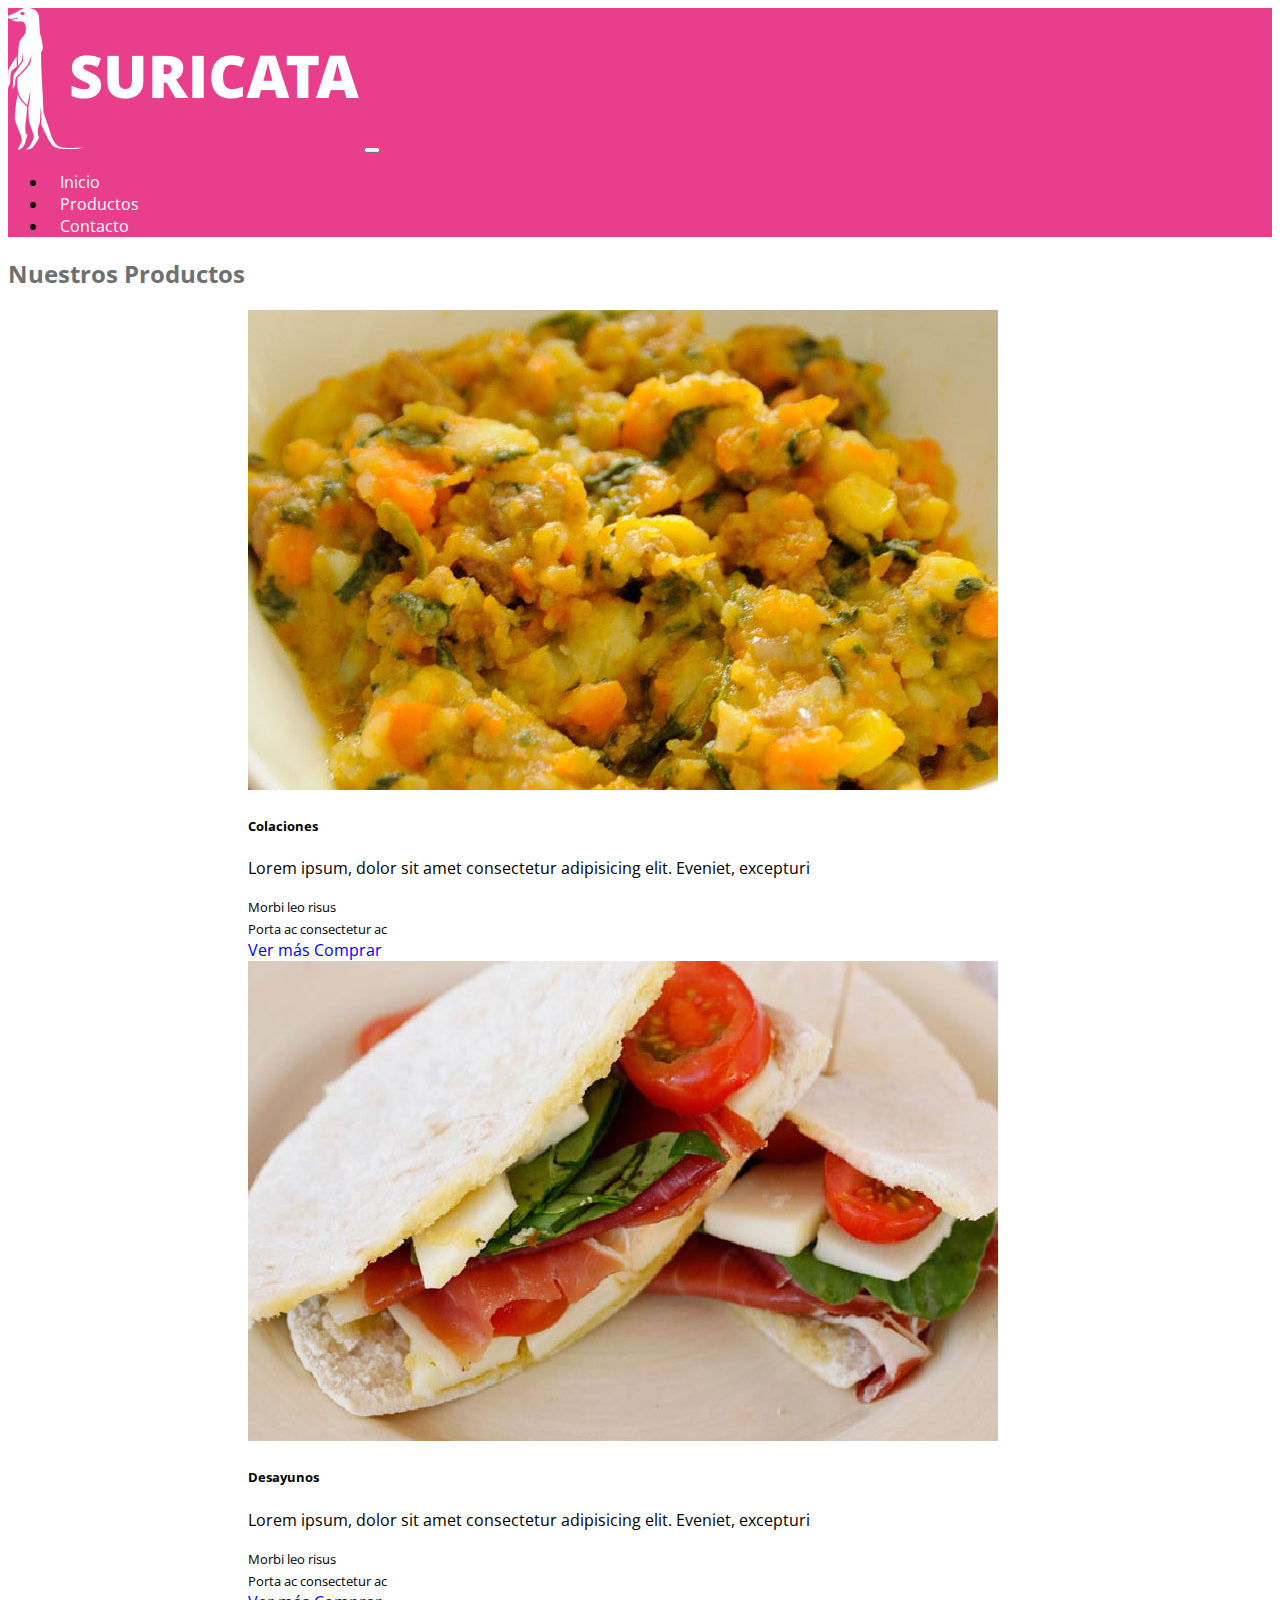
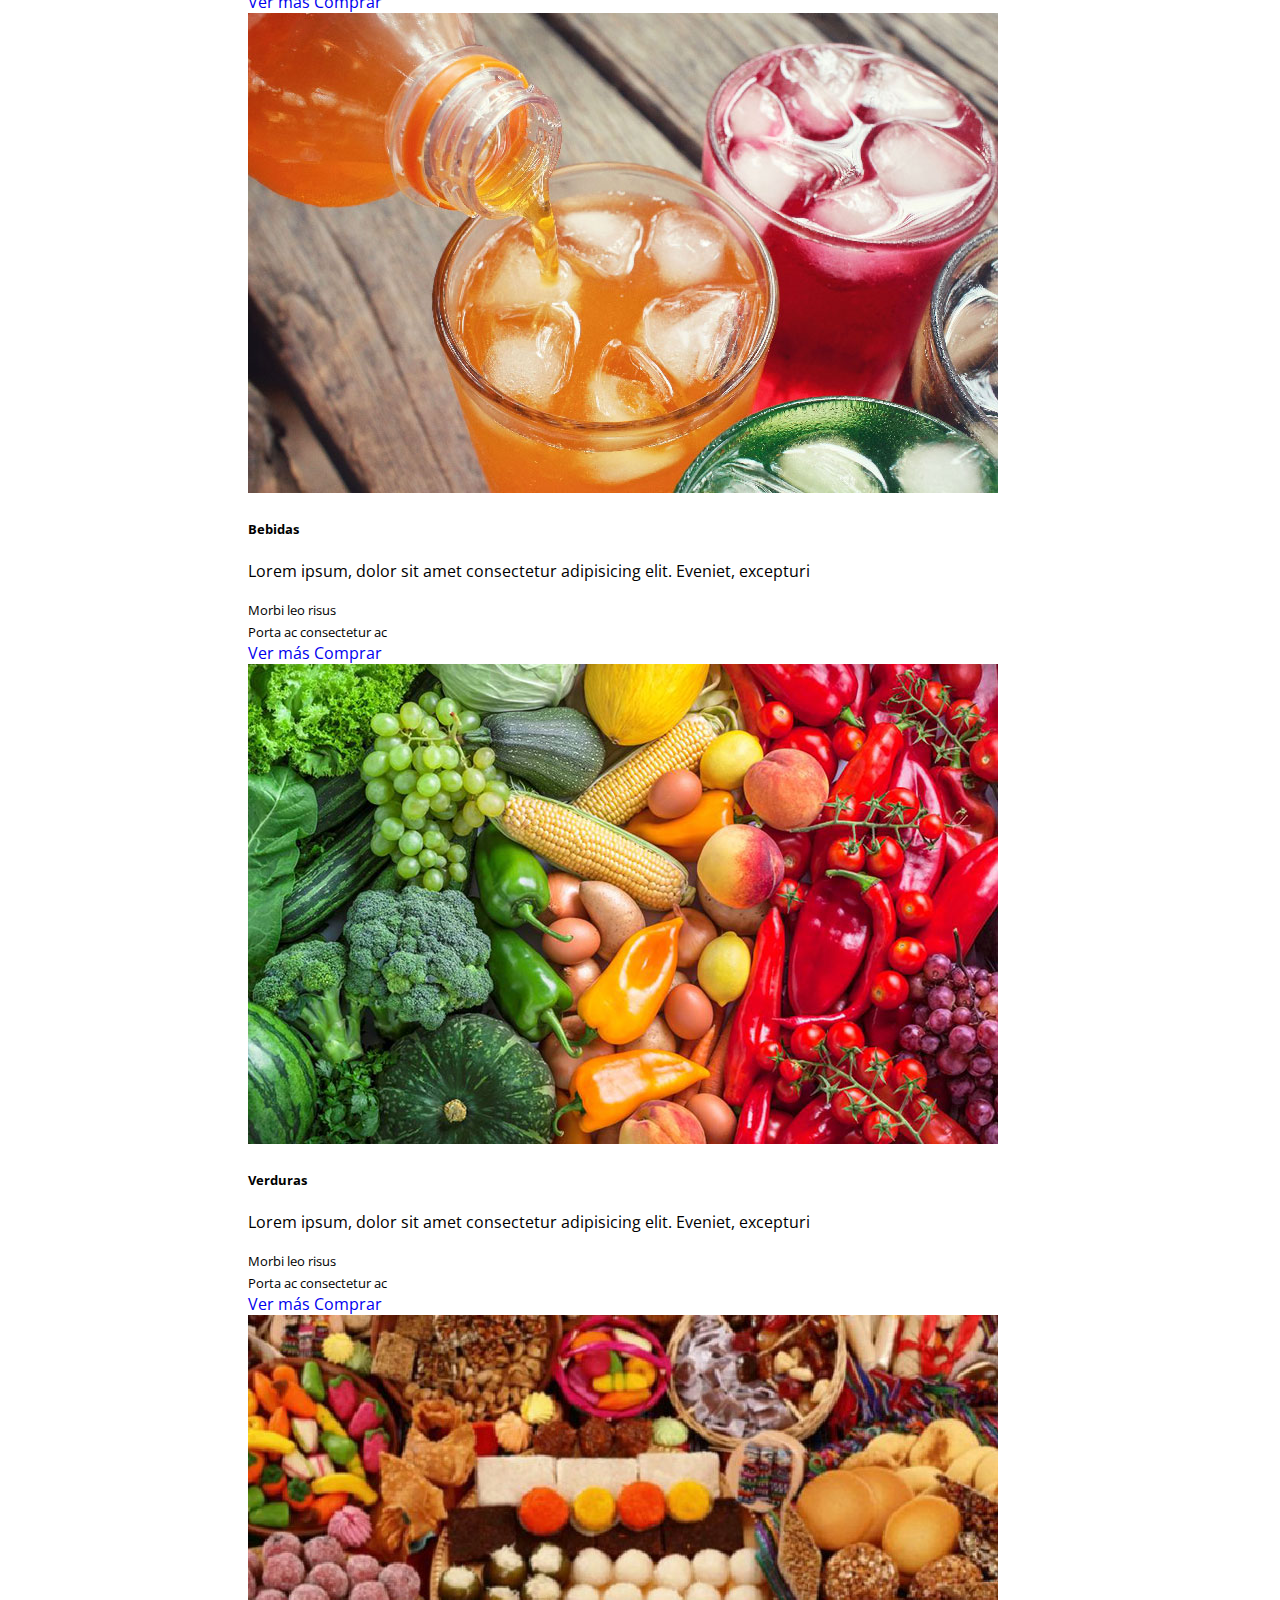
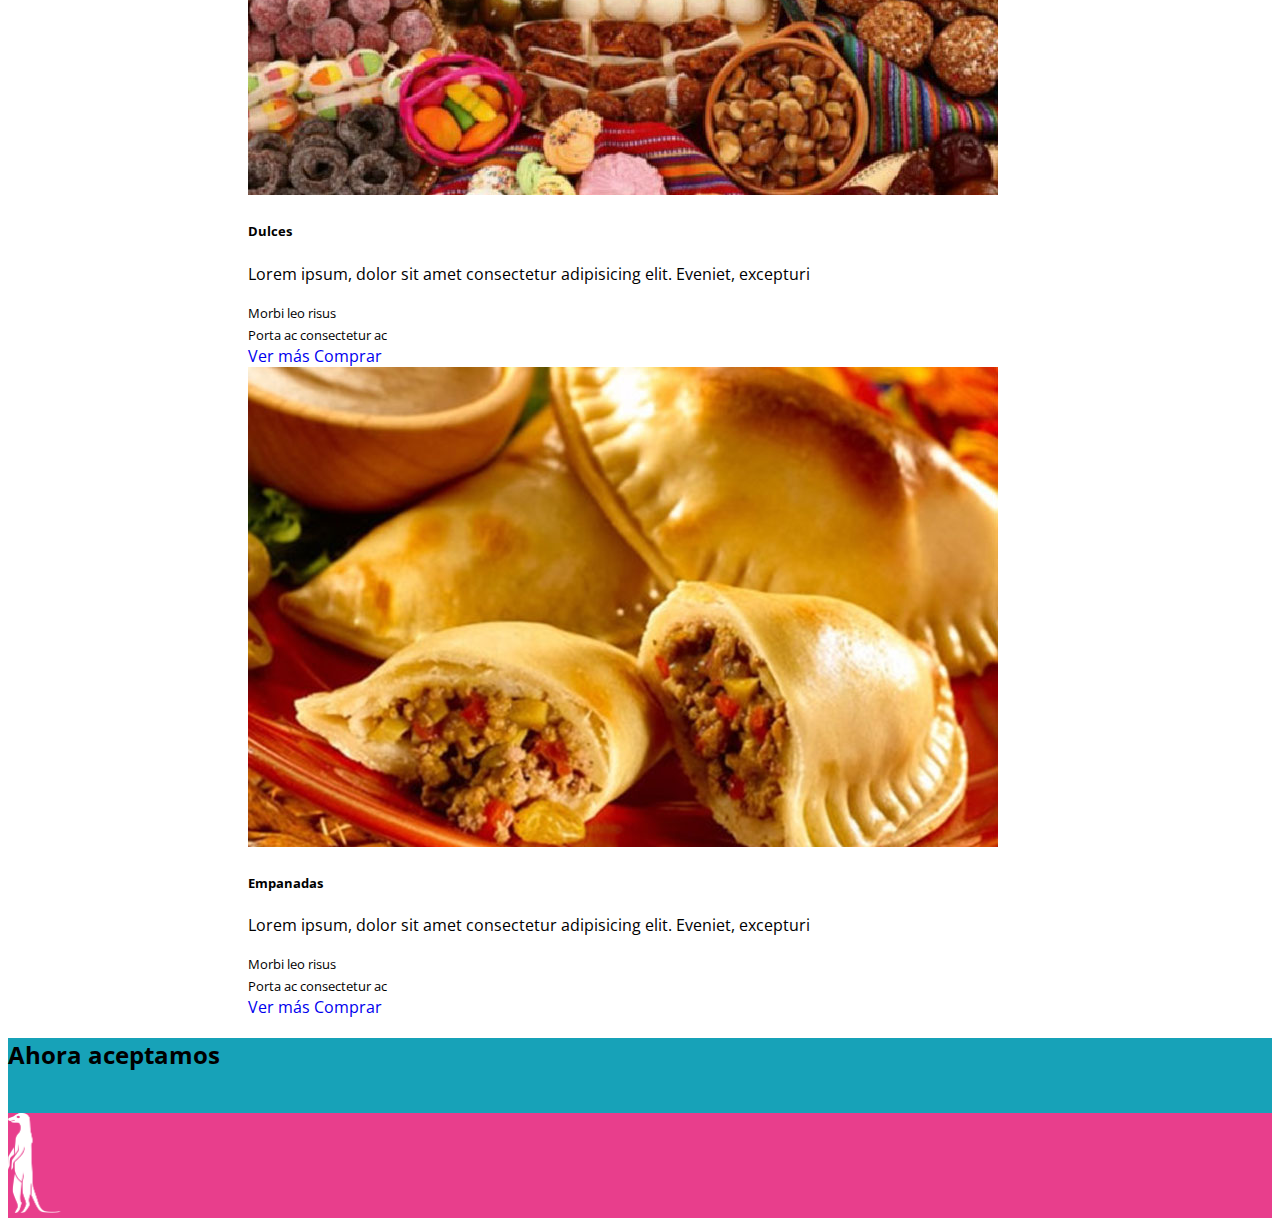
==== index.html @ b0f13bf5 "tercera version" ====
<!DOCTYPE html>
<html lang="en">
<head>
    <meta charset="UTF-8">
    <meta http-equiv="X-UA-Compatible" content="IE=edge">
    <meta name="viewport" content="width=device-width, initial-scale=1.0">
    <link rel="stylesheet" href="https://use.fontawesome.com/releases/v5.15.1/css/all.css" integrity="sha384-vp86vTRFVJgpjF9jiIGPEEqYqlDwgyBgEF109VFjmqGmIY/Y4HV4d3Gp2irVfcrp" crossorigin="anonymous">
    <link href="https://fonts.googleapis.com/css2?family=Open+Sans:wght@400;700&display=swap" rel="stylesheet">
    <link rel="stylesheet" href="/Assets/css/style.css">
    <link href="https://cdn.jsdelivr.net/npm/bootstrap@5.1.0/dist/css/bootstrap.min.css" rel="stylesheet" integrity="sha384-KyZXEAg3QhqLMpG8r+8fhAXLRk2vvoC2f3B09zVXn8CA5QIVfZOJ3BCsw2P0p/We" crossorigin="anonymous">
    <title>Desafio Suricata</title>
</head>
<body>
  
    <nav class="navbar navbar-expand-lg navbar-light fixed-top" style="background-color: #e83e8c"> 
        <div class="container-fluid ms-5 ps-5 me-5 pe-5">
            <a class="navbar-brand" href="#"><img src="/Assets/img/logo.png" alt="logo Suricata"></a>       
            <button class="navbar-toggler" type="button" data-bs-toggle="collapse" data-bs-target="#navbarSupportedContent" aria-controls="navbarSupportedContent" aria-expanded="false" aria-label="Toggle navigation">
                <span class="navbar-toggler-icon"></span>
            </button>
            <div class="collapse navbar-collapse" id="navbarSupportedContent">
                <ul class="navbar-nav ms-auto">
                  <li class="nav-item">
                    <a class="nav-link2" aria-current="page" href="#">Inicio<a>
                  </li>
                  <li class="nav-item">
                    <a class="nav-link2" href="#">Productos</a>
                  </li>
                  <li class="nav-item">
                    <a class="nav-link2" href="#">Contacto</a>
                  </li>
                </ul>
            </div>
        </div>
      </nav>

      <section class="container-fluid my-5 p-5">
        <h2 class=" titulo text-center display-3 fw-bold mb-5" style="color: #707070;">Nuestros Productos</h2>  
        <div class="hero row">
            <div class="col-lg-4 col-md-6 p-5">
                <img src="/Assets/img/colaciones.jpg" class="card-img-top" alt="...">
                <div class="card-body px-0">
                    <h5 class="card-title px-3">Colaciones</h5>
                    <p class="card-text px-3">Lorem ipsum, dolor sit amet consectetur adipisicing elit. Eveniet, excepturi</p>
                    <div class="card-footer" style="background-color: #ffffff;">
                        <small class="text-muted">Morbi leo risus</small>
                    </div>
                    <div class="card-footer" style="background-color: #ffffff;"">
                        <small class="text-muted">Porta ac consectetur ac</small>
                    </div>
                    <div class="card-footer" style="background-color: #ffffff;">
                        <a href="#" class="link-primary pe-5">Ver más</a>
                        <a href="#" class="link-primary">Comprar</a>
                    </div>
                </div>
            </div>
            <div class="col-lg-4 col-md-6 p-5">
                <img src="/Assets/img/desayunos.jpg" class="card-img-top" alt="...">
                <div class="card-body px-0">
                    <h5 class="card-title px-3">Desayunos</h5>
                    <p class="card-text px-3">Lorem ipsum, dolor sit amet consectetur adipisicing elit. Eveniet, excepturi</p>
                    <div class="card-footer" style="background-color: #ffffff;">
                        <small class="text-muted">Morbi leo risus</small>
                    </div>
                    <div class="card-footer" style="background-color: #ffffff;"">
                        <small class="text-muted">Porta ac consectetur ac</small>
                    </div>
                    <div class="card-footer" style="background-color: #ffffff;">
                        <a href="#" class="link-primary pe-5">Ver más</a>
                        <a href="#" class="link-primary">Comprar</a>
                    </div>
                </div>
            </div>
            <div class="col-lg-4 col-md-6 p-5">
                <img src="/Assets/img/bebidas.jpg" class="card-img-top" alt="...">
                <div class="card-body px-0">
                    <h5 class="card-title px-3">Bebidas</h5>
                    <p class="card-text px-3">Lorem ipsum, dolor sit amet consectetur adipisicing elit. Eveniet, excepturi</p>
                    <div class="card-footer" style="background-color: #ffffff;">
                        <small class="text-muted">Morbi leo risus</small>
                    </div>
                    <div class="card-footer" style="background-color: #ffffff;"">
                        <small class="text-muted">Porta ac consectetur ac</small>
                    </div>
                    <div class="card-footer" style="background-color: #ffffff;">
                        <a href="#" class="link-primary pe-5">Ver más</a>
                        <a href="#" class="link-primary">Comprar</a>
                    </div>
                </div>
            </div>
            <div class="col-lg-4 col-md-6 p-5">
                <img src="/Assets/img/verduras.jpg" class="card-img-top" alt="...">
                <div class="card-body px-0">
                    <h5 class="card-title px-3">Verduras</h5>
                    <p class="card-text px-3">Lorem ipsum, dolor sit amet consectetur adipisicing elit. Eveniet, excepturi</p>
                    <div class="card-footer" style="background-color: #ffffff;">
                        <small class="text-muted">Morbi leo risus</small>
                    </div>
                    <div class="card-footer" style="background-color: #ffffff;"">
                        <small class="text-muted">Porta ac consectetur ac</small>
                    </div>
                    <div class="card-footer" style="background-color: #ffffff;">
                        <a href="#" class="link-primary pe-5">Ver más</a>
                        <a href="#" class="link-primary">Comprar</a>
                    </div>
                </div>
            </div>
            <div class="col-lg-4 col-md-6 p-5">
                <img src="/Assets/img/dulces.jpg" class="card-img-top" alt="...">
                <div class="card-body px-0">
                    <h5 class="card-title px-3">Dulces</h5>
                    <p class="card-text px-3">Lorem ipsum, dolor sit amet consectetur adipisicing elit. Eveniet, excepturi</p>
                    <div class="card-footer" style="background-color: #ffffff;">
                        <small class="text-muted">Morbi leo risus</small>
                    </div>
                    <div class="card-footer" style="background-color: #ffffff;"">
                        <small class="text-muted">Porta ac consectetur ac</small>
                    </div>
                    <div class="card-footer" style="background-color: #ffffff;">
                        <a href="#" class="link-primary pe-5">Ver más</a>
                        <a href="#" class="link-primary">Comprar</a>
                    </div>
                </div>
            </div>
            <div class="col-lg-4 col-md-6 p-5">
                <img src="/Assets/img/empanadas.jpg" class="card-img-top" alt="...">
                <div class="card-body px-0">
                    <h5 class="card-title px-3">Empanadas</h5>
                    <p class="card-text px-3">Lorem ipsum, dolor sit amet consectetur adipisicing elit. Eveniet, excepturi</p>
                    <div class="card-footer" style="background-color: #ffffff;">
                        <small class="text-muted">Morbi leo risus</small>
                    </div>
                    <div class="card-footer" style="background-color: #ffffff;"">
                        <small class="text-muted">Porta ac consectetur ac</small>
                    </div>
                    <div class="card-footer" style="background-color: #ffffff;">
                        <a href="#" class="link-primary pe-5">Ver más</a>
                        <a href="#" class="link-primary">Comprar</a>
                    </div>
                </div>
            
            </div>
        </div>
        </section>

            <div class="container-fluid py-5" style="background-color: #17A2B8;">
                <div class="row">
                    <div class="col-md-5 text-center">
                        <h2 class="text-white my-4 display-5 fw-bold">Ahora aceptamos</h2>
                    </div>
                    <div id="iconos" class="col-md-7 text-white text-center p-2 my-auto">
                        <i class="fab fa-cc-mastercard fa-5x"></i>
                        <i class="fab fa-cc-visa fa-5x"></i>
                        <i class="fab fa-cc-amex fa-5x"></i>
                        <i class="fab fa-cc-diners-club fa-5x"></i>
                        <i class="fab fa-cc-paypal fa-5x"></i>
                        <i class="fab fa-cc-discover fa-5x"></i>
                    </div>
                </div>
            </div>
      
        <footer class="text-center p-5" style="background-color: #e83e8c">
            <a class="navbar-brand" href="#"><img src="/Assets/img/logo-footer.png" alt="logo Suricata" class="img"></a>  
        </footer>

    <script src="https://cdn.jsdelivr.net/npm/bootstrap@5.1.0/dist/js/bootstrap.bundle.min.js" integrity="sha384-U1DAWAznBHeqEIlVSCgzq+c9gqGAJn5c/t99JyeKa9xxaYpSvHU5awsuZVVFIhvj" crossorigin="anonymous"></script>

    <script src="https://cdn.jsdelivr.net/npm/@popperjs/core@2.9.3/dist/umd/popper.min.js" integrity="sha384-eMNCOe7tC1doHpGoWe/6oMVemdAVTMs2xqW4mwXrXsW0L84Iytr2wi5v2QjrP/xp" crossorigin="anonymous"></script>

    <script src="https://cdn.jsdelivr.net/npm/bootstrap@5.1.0/dist/js/bootstrap.min.js" integrity="sha384-cn7l7gDp0eyniUwwAZgrzD06kc/tftFf19TOAs2zVinnD/C7E91j9yyk5//jjpt/" crossorigin="anonymous"></script>
</body>
</html>
---- Assets/css/style.css ----
body {
    font-family: 'Open Sans', sans-serif;
}

.hero {
    padding: 0 15rem;
}

.link-primary {
    text-decoration: none;
}


.img {
    height: 100px;
    width: 53px;
}

.nav-link2 {
    margin: 0.75rem;
    text-decoration: none;
    color: white;
}

#iconos i {
    padding-right: 2rem;
}
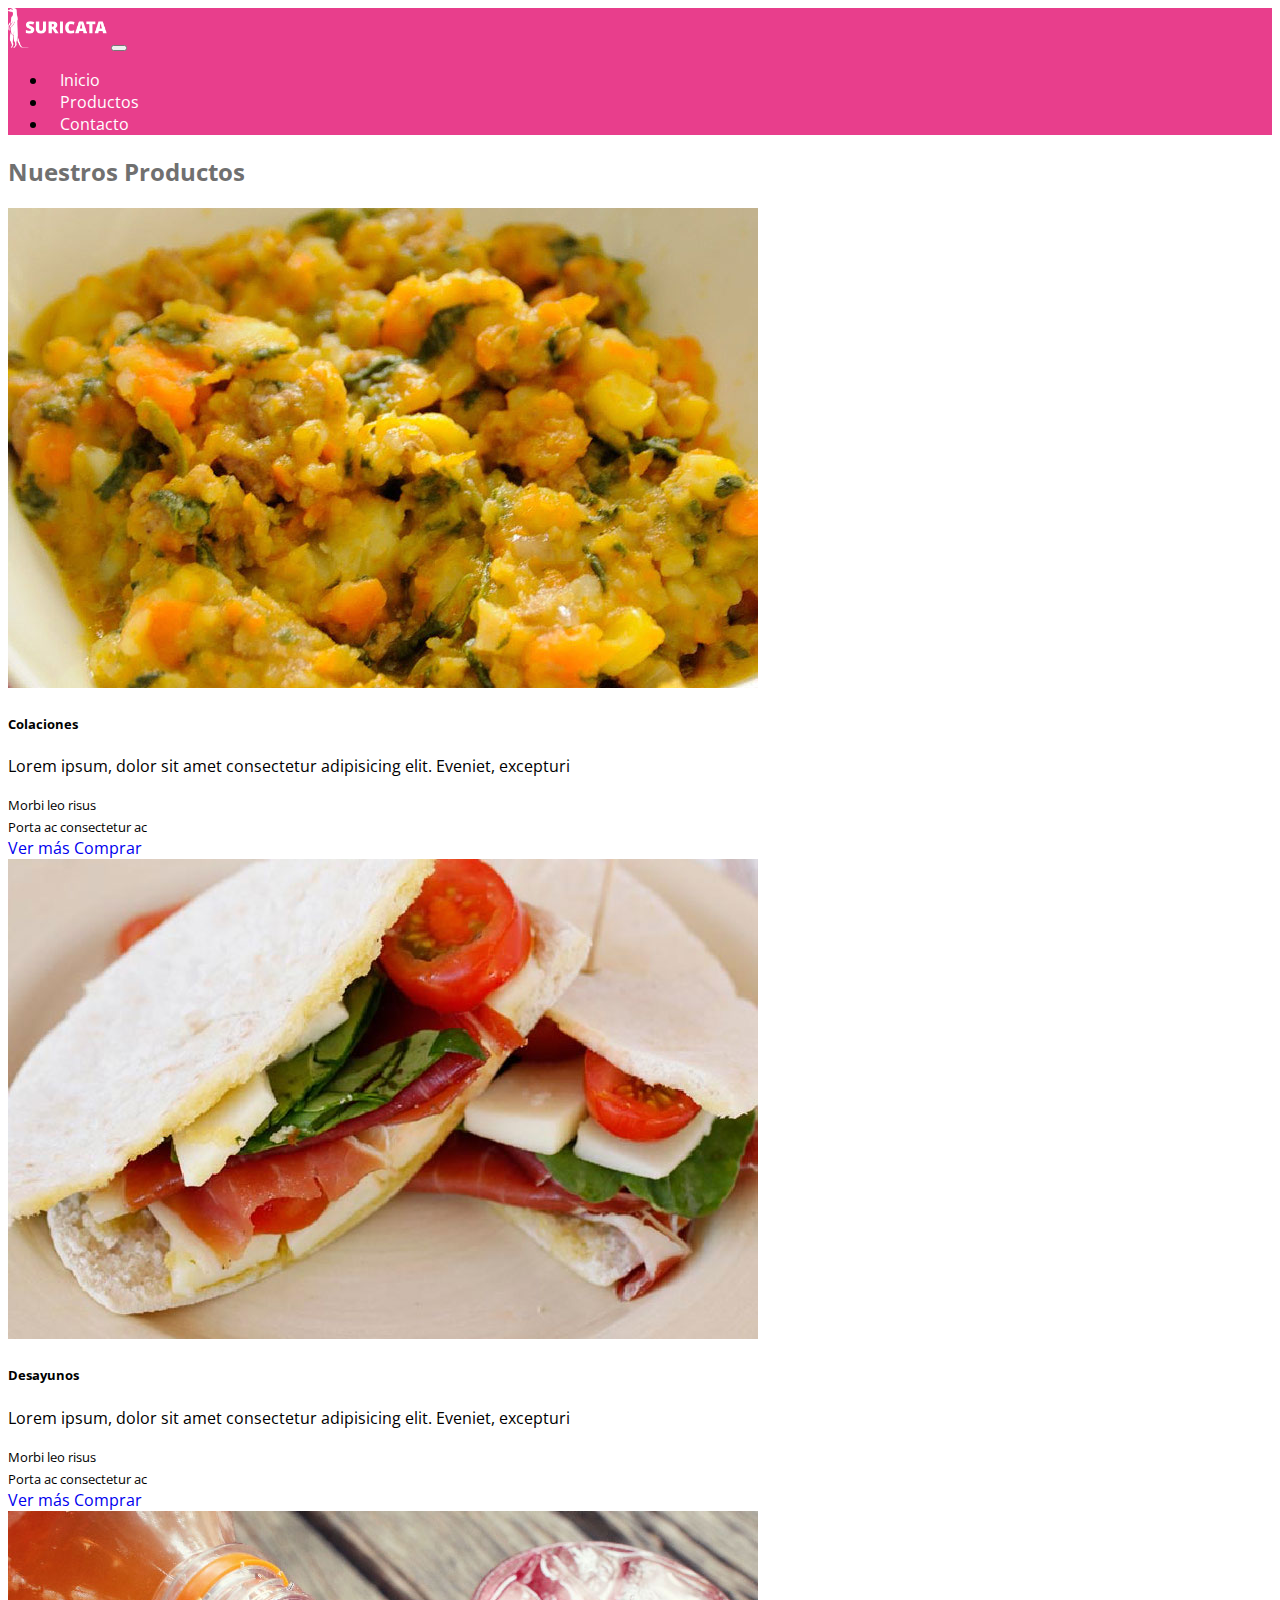
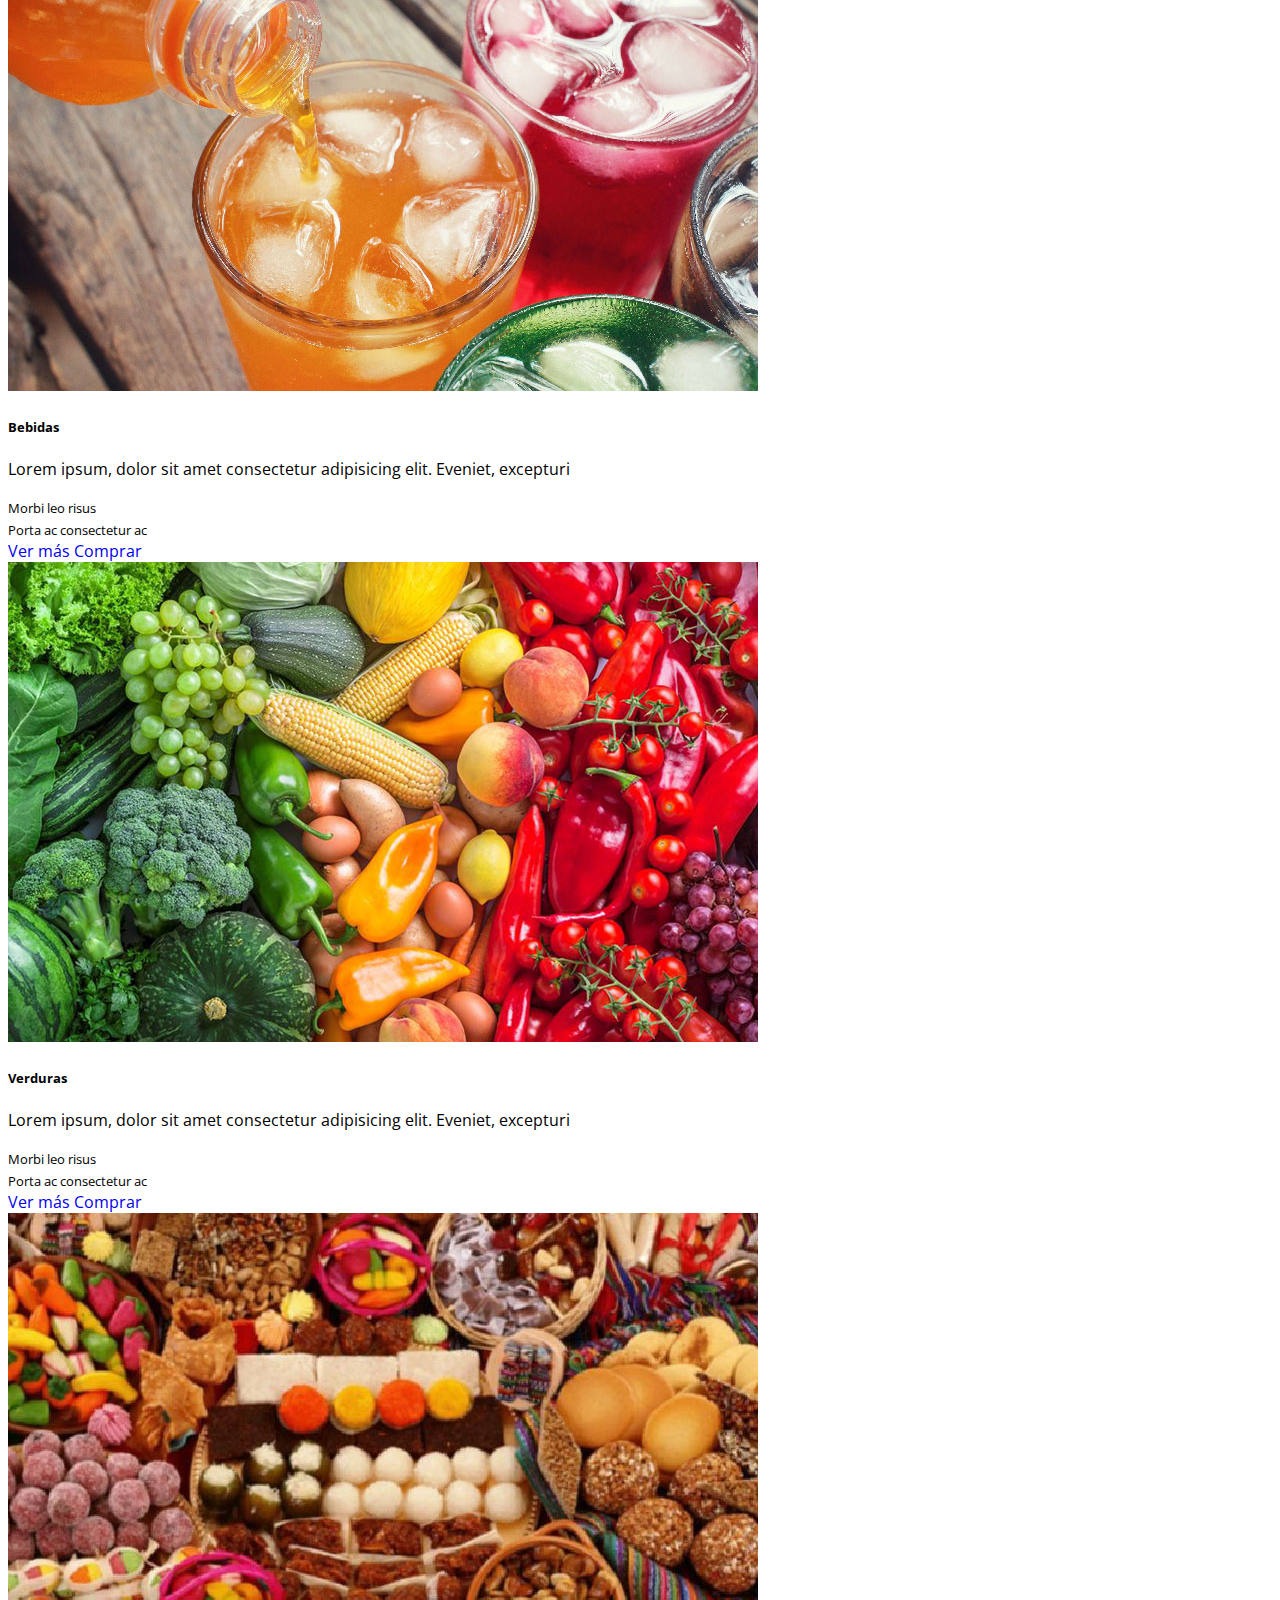
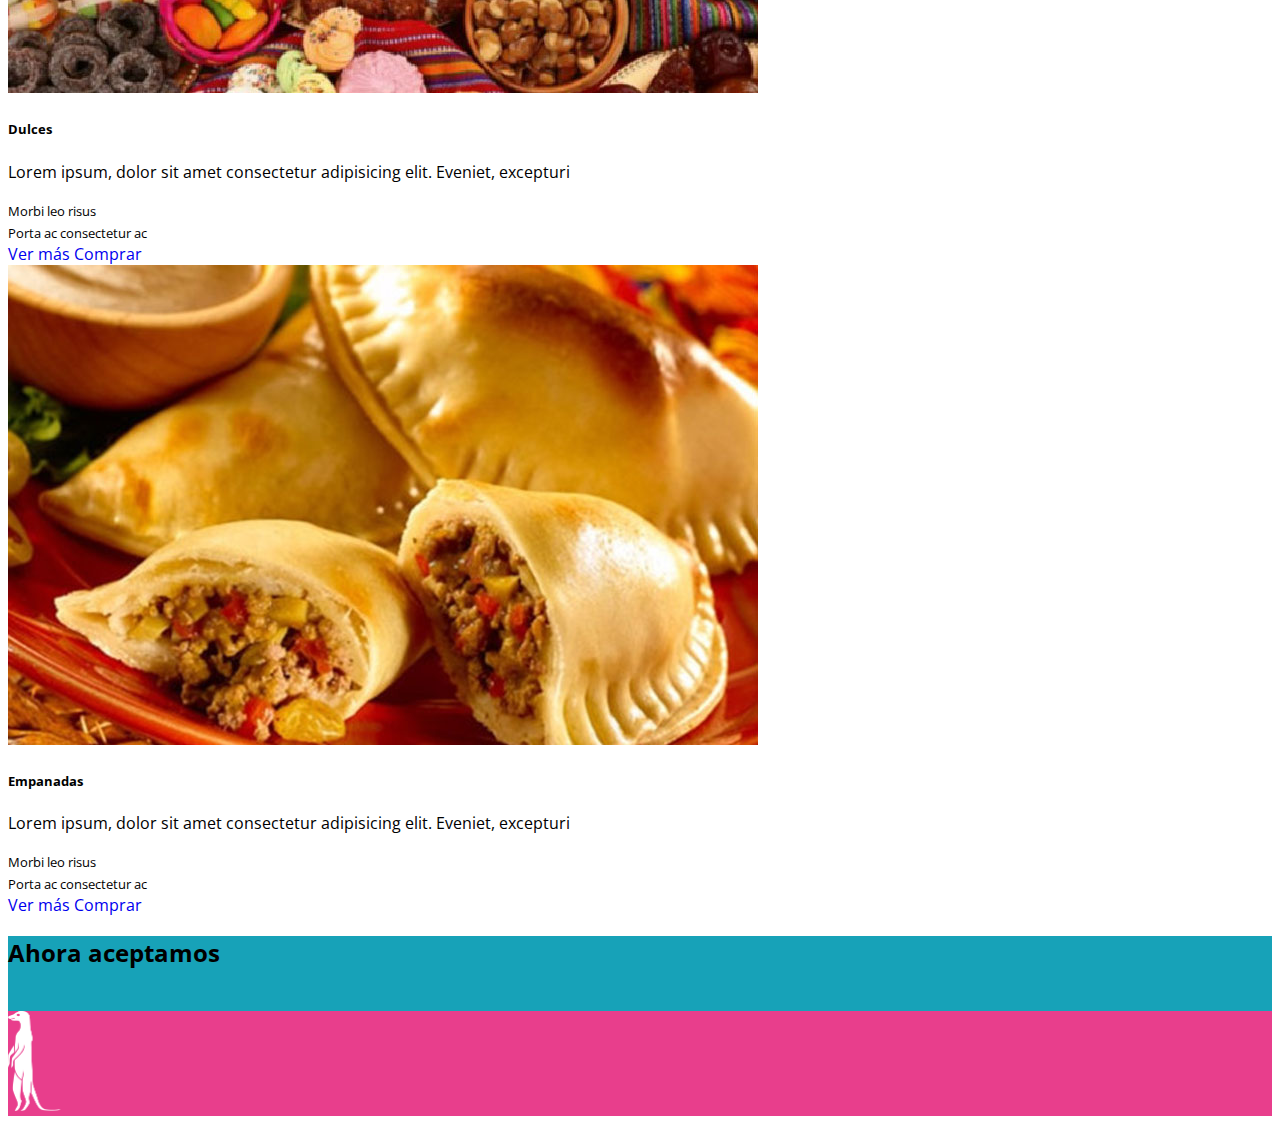
==== commit e20191e8: "cuarta version" ====
--- a/index.html
+++ b/index.html
@@ -6,15 +6,14 @@
     <meta name="viewport" content="width=device-width, initial-scale=1.0">
     <link rel="stylesheet" href="https://use.fontawesome.com/releases/v5.15.1/css/all.css" integrity="sha384-vp86vTRFVJgpjF9jiIGPEEqYqlDwgyBgEF109VFjmqGmIY/Y4HV4d3Gp2irVfcrp" crossorigin="anonymous">
     <link href="https://fonts.googleapis.com/css2?family=Open+Sans:wght@400;700&display=swap" rel="stylesheet">
+    <link href="https://cdn.jsdelivr.net/npm/bootstrap@5.1.0/dist/css/bootstrap.min.css" rel="stylesheet" integrity="sha384-KyZXEAg3QhqLMpG8r+8fhAXLRk2vvoC2f3B09zVXn8CA5QIVfZOJ3BCsw2P0p/We" crossorigin="anonymous">
     <link rel="stylesheet" href="/Assets/css/style.css">
-    <link href="https://cdn.jsdelivr.net/npm/bootstrap@5.1.0/dist/css/bootstrap.min.css" rel="stylesheet" integrity="sha384-KyZXEAg3QhqLMpG8r+8fhAXLRk2vvoC2f3B09zVXn8CA5QIVfZOJ3BCsw2P0p/We" crossorigin="anonymous">
     <title>Desafio Suricata</title>
 </head>
 <body>
-  
-    <nav class="navbar navbar-expand-lg navbar-light fixed-top" style="background-color: #e83e8c"> 
-        <div class="container-fluid ms-5 ps-5 me-5 pe-5">
-            <a class="navbar-brand" href="#"><img src="/Assets/img/logo.png" alt="logo Suricata"></a>       
+    <nav class="navbar navbar-expand-lg navbar-dark" style="background-color: #e83e8c"> 
+        <div class="container">
+            <a class="navbar-brand" href="#"><img src="/Assets/img/logo.png" style="height: 40px;" alt="logo Suricata"></a>       
             <button class="navbar-toggler" type="button" data-bs-toggle="collapse" data-bs-target="#navbarSupportedContent" aria-controls="navbarSupportedContent" aria-expanded="false" aria-label="Toggle navigation">
                 <span class="navbar-toggler-icon"></span>
             </button>
@@ -34,10 +33,11 @@
         </div>
       </nav>
 
-      <section class="container-fluid my-5 p-5">
-        <h2 class=" titulo text-center display-3 fw-bold mb-5" style="color: #707070;">Nuestros Productos</h2>  
-        <div class="hero row">
+      <section class="container-fluid">
+        <h2 class="text-center display-3 fw-bold mb-5" style="color: #707070;">Nuestros Productos</h2>  
+        <div class="row">
             <div class="col-lg-4 col-md-6 p-5">
+                <div class="card">
                 <img src="/Assets/img/colaciones.jpg" class="card-img-top" alt="...">
                 <div class="card-body px-0">
                     <h5 class="card-title px-3">Colaciones</h5>
@@ -53,8 +53,10 @@
                         <a href="#" class="link-primary">Comprar</a>
                     </div>
                 </div>
+                </div>
             </div>
             <div class="col-lg-4 col-md-6 p-5">
+                <div class="card">
                 <img src="/Assets/img/desayunos.jpg" class="card-img-top" alt="...">
                 <div class="card-body px-0">
                     <h5 class="card-title px-3">Desayunos</h5>
@@ -70,8 +72,11 @@
                         <a href="#" class="link-primary">Comprar</a>
                     </div>
                 </div>
+                </div>
             </div>
+            
             <div class="col-lg-4 col-md-6 p-5">
+                <div class="card">
                 <img src="/Assets/img/bebidas.jpg" class="card-img-top" alt="...">
                 <div class="card-body px-0">
                     <h5 class="card-title px-3">Bebidas</h5>
@@ -88,7 +93,9 @@
                     </div>
                 </div>
             </div>
+            </div>
             <div class="col-lg-4 col-md-6 p-5">
+                <div class="card">
                 <img src="/Assets/img/verduras.jpg" class="card-img-top" alt="...">
                 <div class="card-body px-0">
                     <h5 class="card-title px-3">Verduras</h5>
@@ -104,8 +111,10 @@
                         <a href="#" class="link-primary">Comprar</a>
                     </div>
                 </div>
+                </div>
             </div>
             <div class="col-lg-4 col-md-6 p-5">
+                <div class="card">
                 <img src="/Assets/img/dulces.jpg" class="card-img-top" alt="...">
                 <div class="card-body px-0">
                     <h5 class="card-title px-3">Dulces</h5>
@@ -121,8 +130,10 @@
                         <a href="#" class="link-primary">Comprar</a>
                     </div>
                 </div>
+                </div>
             </div>
             <div class="col-lg-4 col-md-6 p-5">
+                <div class="card">
                 <img src="/Assets/img/empanadas.jpg" class="card-img-top" alt="...">
                 <div class="card-body px-0">
                     <h5 class="card-title px-3">Empanadas</h5>
@@ -138,7 +149,7 @@
                         <a href="#" class="link-primary">Comprar</a>
                     </div>
                 </div>
-            
+                </div>
             </div>
         </div>
         </section>
--- a/Assets/css/style.css
+++ b/Assets/css/style.css
@@ -1,9 +1,5 @@
 body {
     font-family: 'Open Sans', sans-serif;
-}
-
-.hero {
-    padding: 0 15rem;
 }
 
 .link-primary {
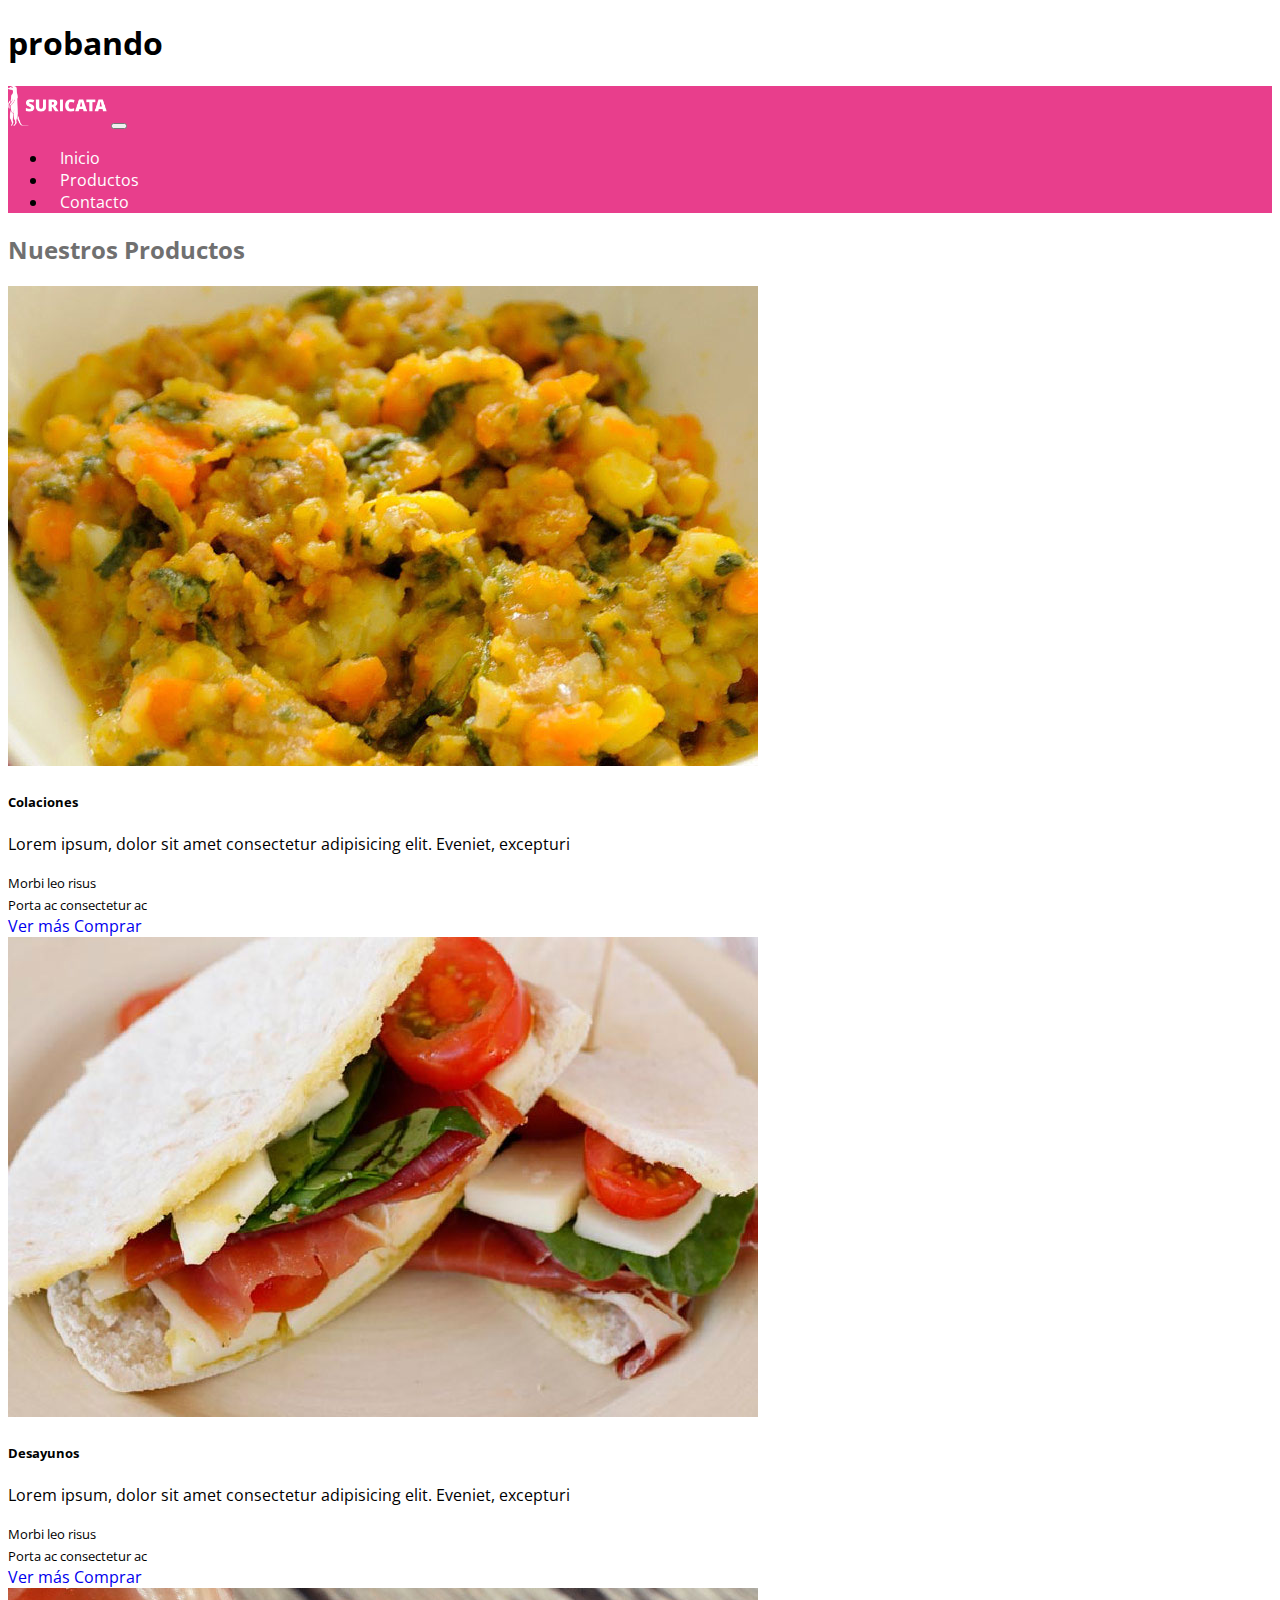
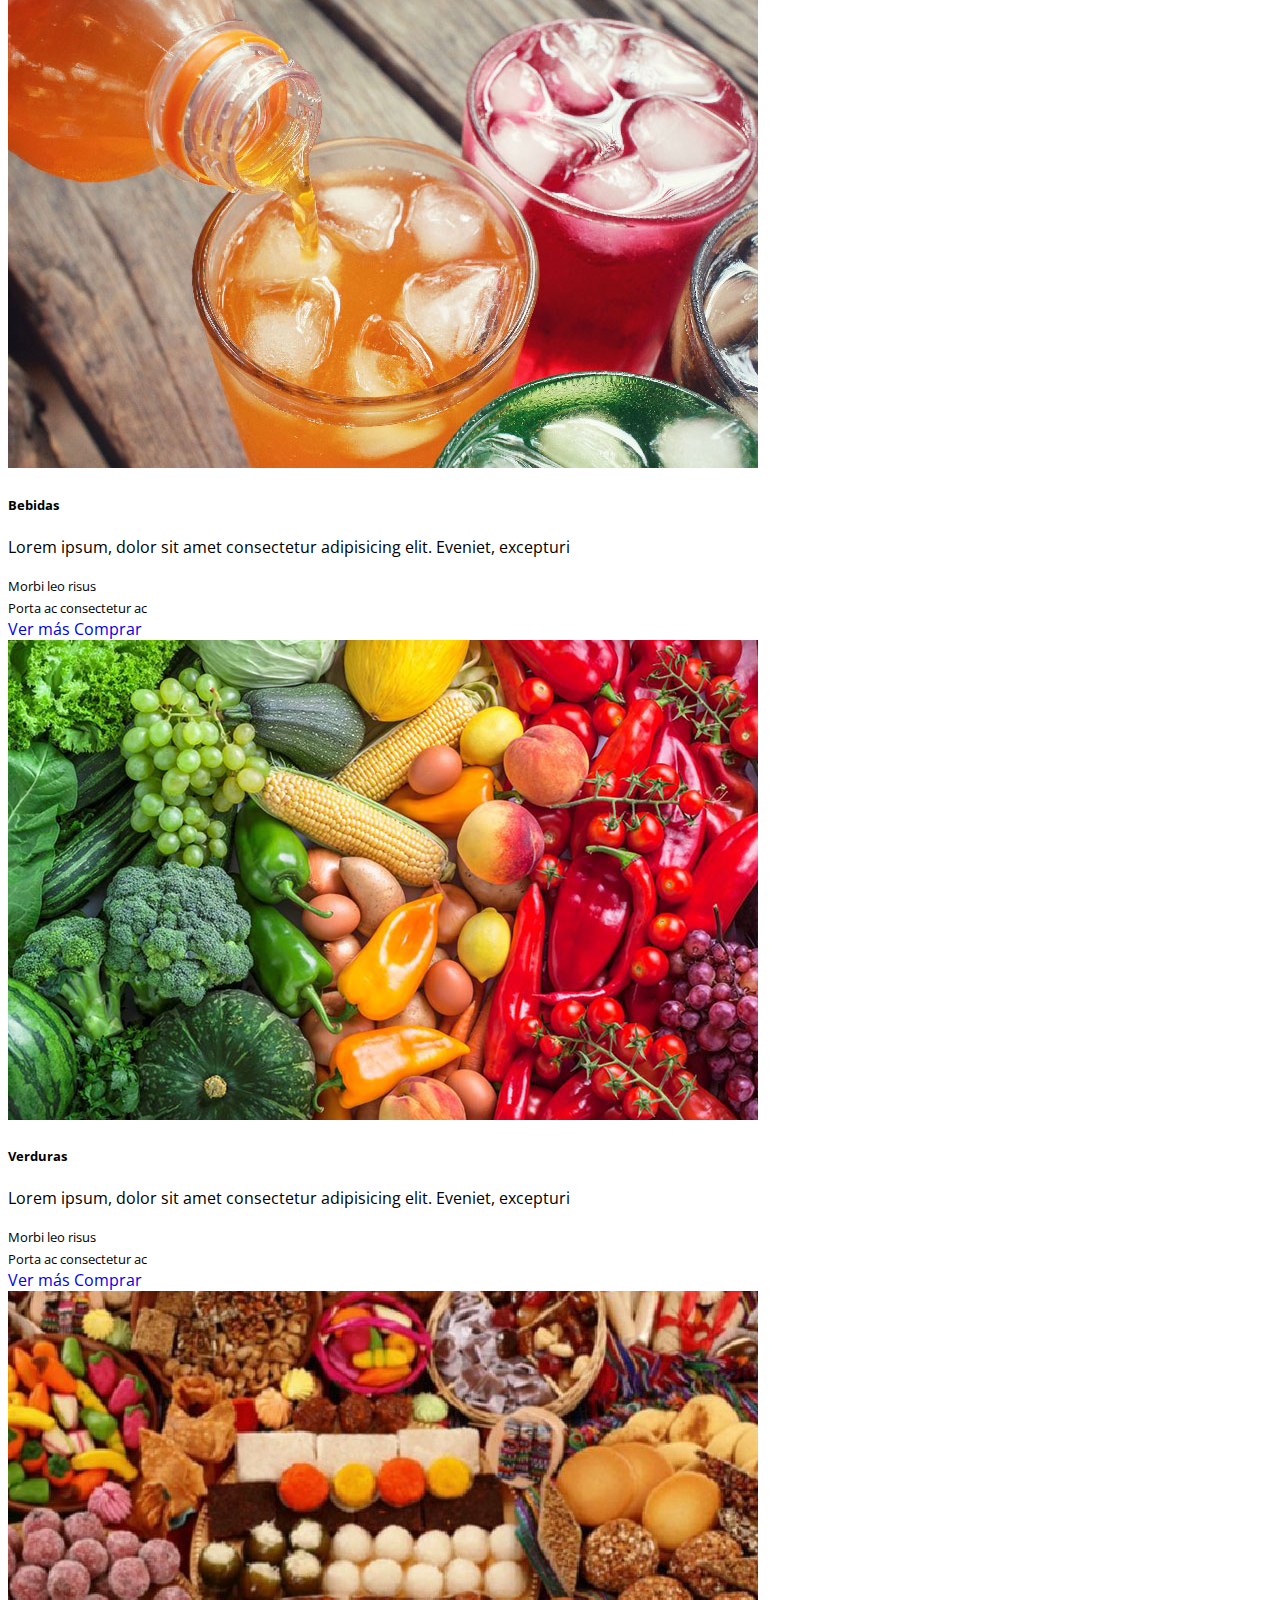
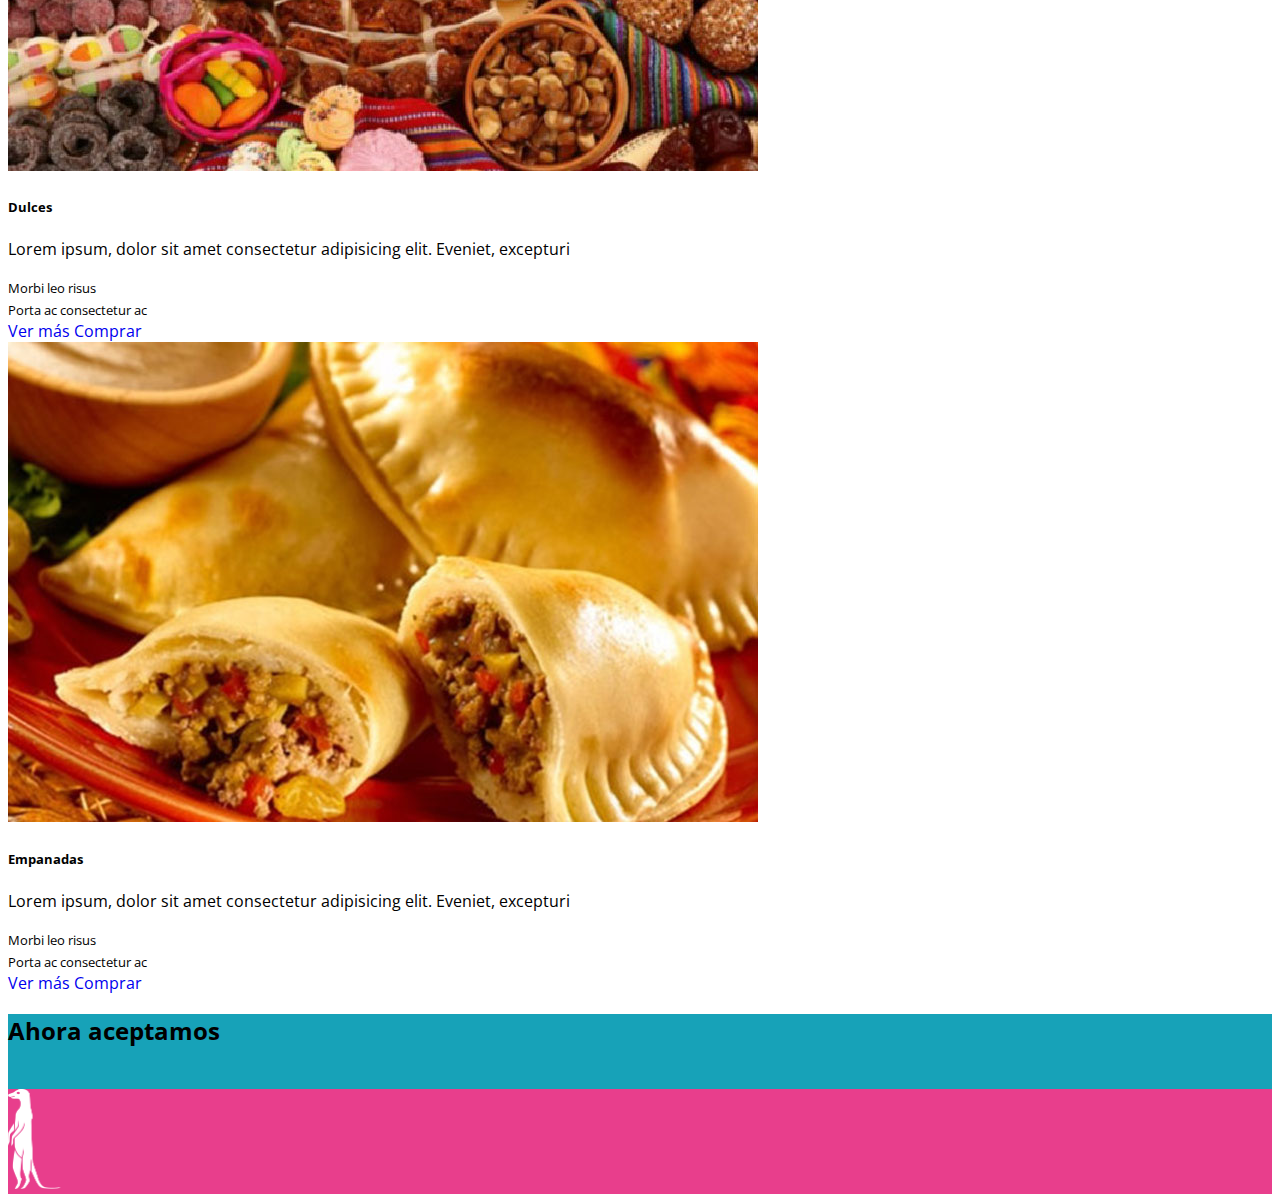
==== commit 28fe93b6: "prueba" ====
--- a/index.html
+++ b/index.html
@@ -11,6 +11,7 @@
     <title>Desafio Suricata</title>
 </head>
 <body>
+    <h1>probando</h1>
     <nav class="navbar navbar-expand-lg navbar-dark" style="background-color: #e83e8c"> 
         <div class="container">
             <a class="navbar-brand" href="#"><img src="/Assets/img/logo.png" style="height: 40px;" alt="logo Suricata"></a>       
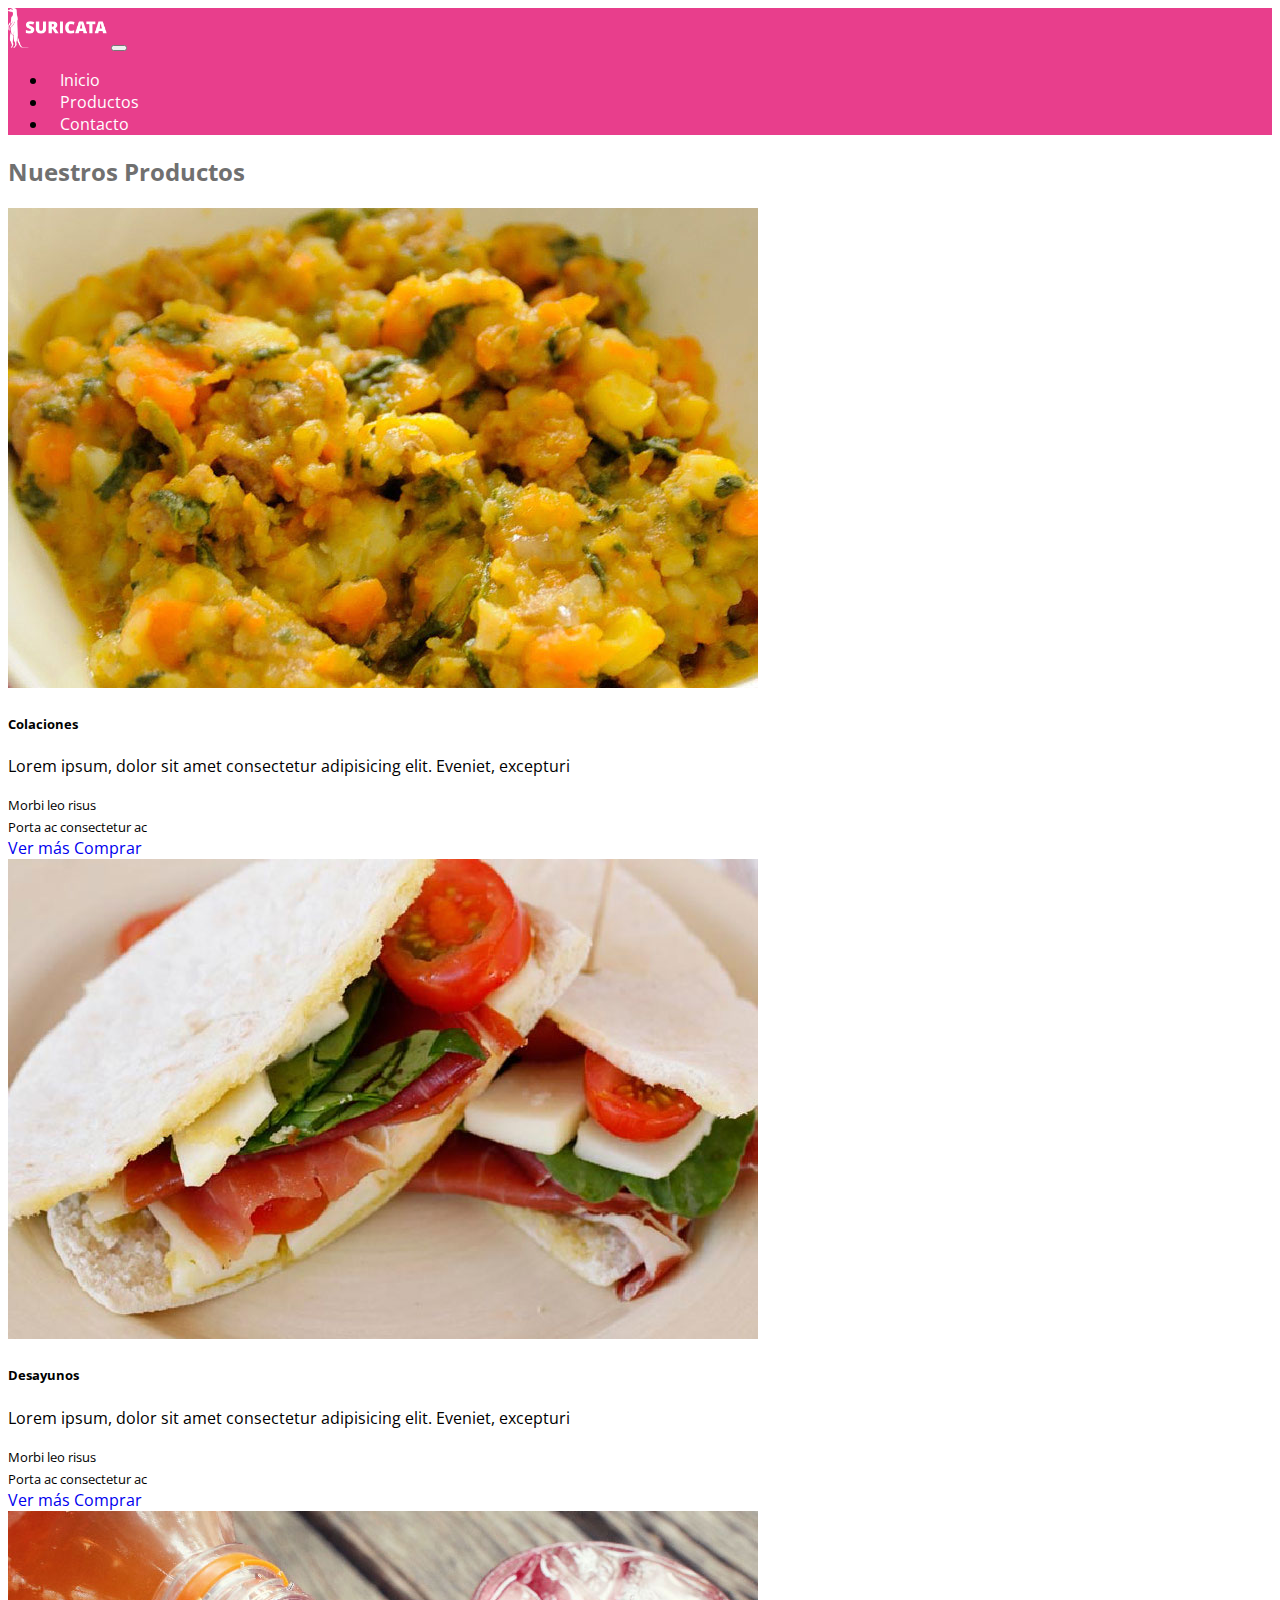
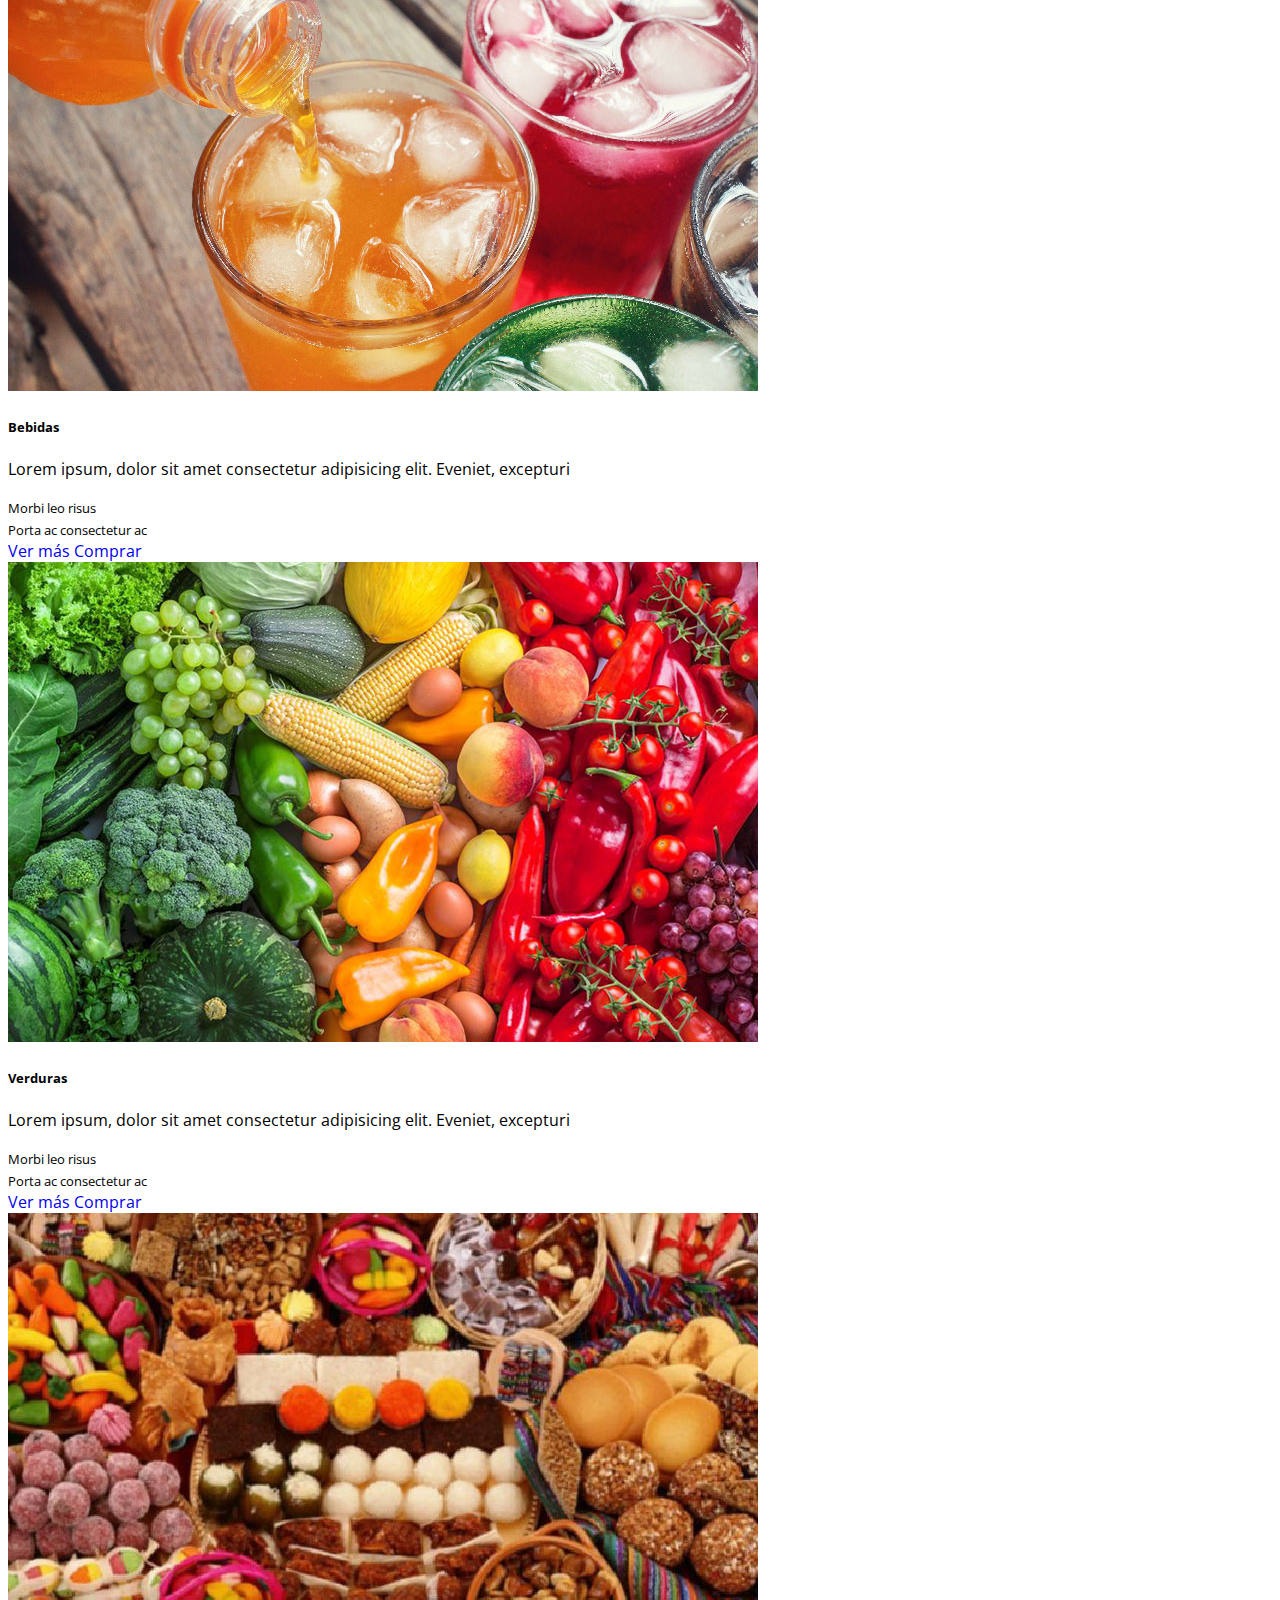
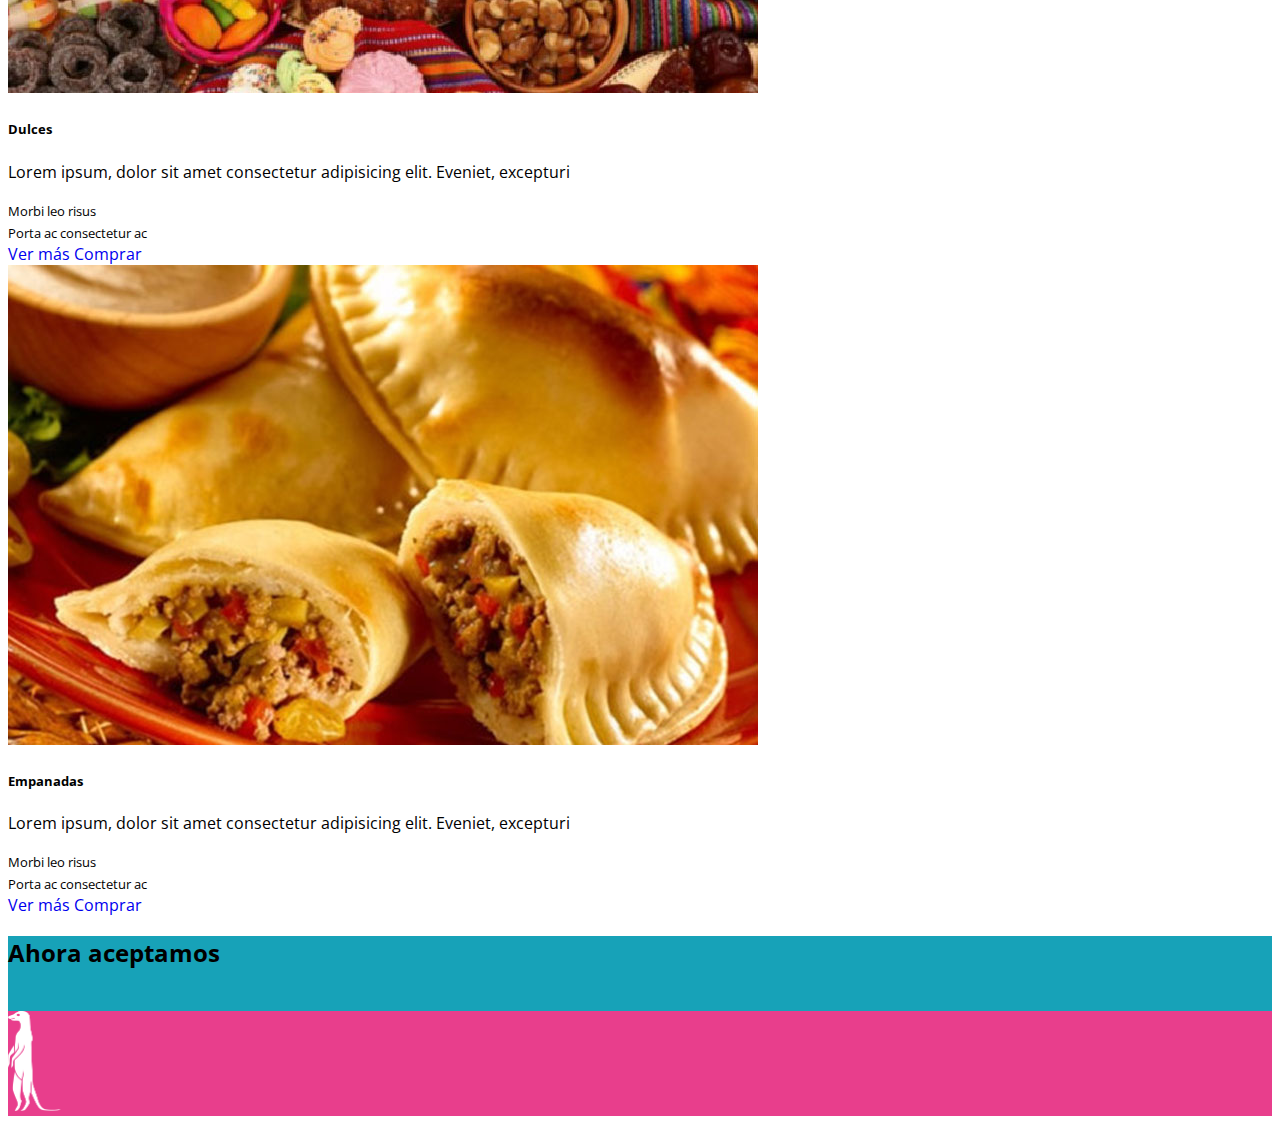
==== commit a188389f: "ultima version" ====
--- a/index.html
+++ b/index.html
@@ -11,7 +11,6 @@
     <title>Desafio Suricata</title>
 </head>
 <body>
-    <h1>probando</h1>
     <nav class="navbar navbar-expand-lg navbar-dark" style="background-color: #e83e8c"> 
         <div class="container">
             <a class="navbar-brand" href="#"><img src="/Assets/img/logo.png" style="height: 40px;" alt="logo Suricata"></a>       
